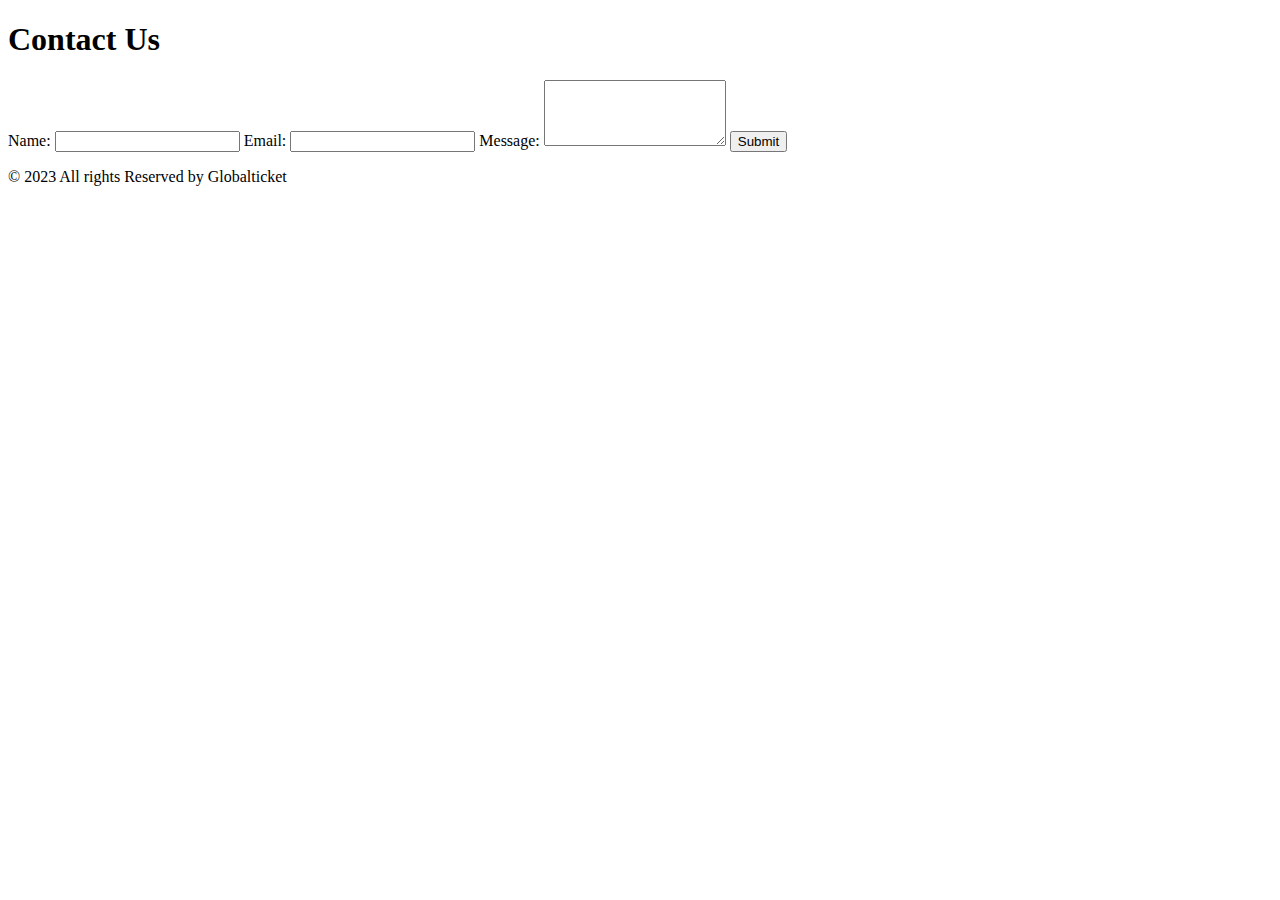
==== contact_us.html @ 6938f61d "Add files via upload" ====
<!DOCTYPE html>
<html lang="en">
<head>
    <meta charset="UTF-8">
    <meta name="viewport" content="width=device-width, initial-scale=1.0">
    <link rel="stylesheet" href="static/css/style.css">
    <title>Contact Us</title>
</head>
<body>

  <header>
    <h1>Contact Us</h1>
  </header>

  <section class="contact-form">
    <form action="#" method="post">
      <label for="name">Name:</label>
      <input type="text" id="name" name="name" required>

      <label for="email">Email:</label>
      <input type="email" id="email" name="email" required>

      <label for="message">Message:</label>
      <textarea id="message" name="message" rows="4" required></textarea>

      <button type="submit">Submit</button>
    </form>
  </section>

  <footer>
    <p>&copy; 2023 All rights Reserved by Globalticket</p>
  </footer>

</body>
</html>
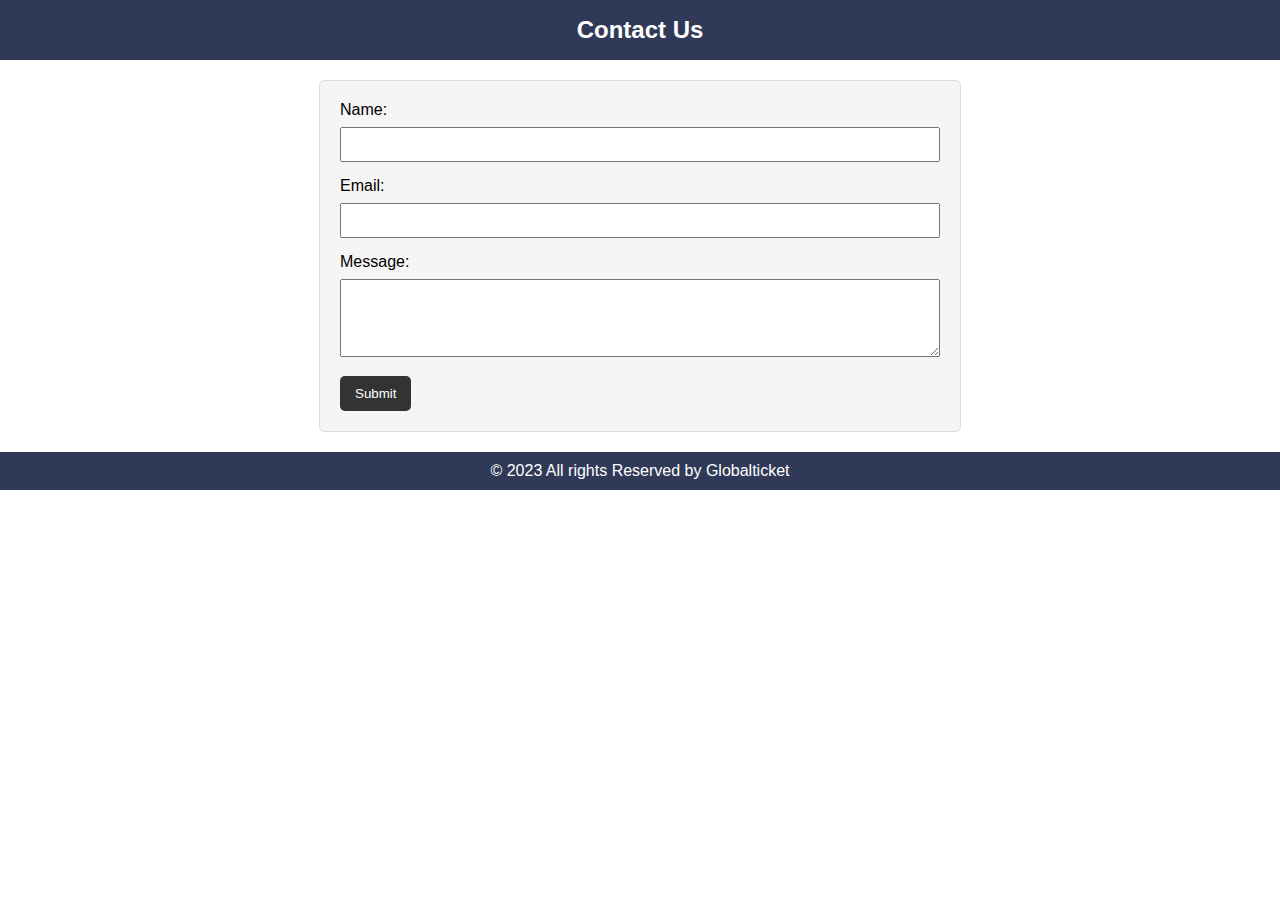
==== commit 28afe10e: "Updates made to all page files and css links" ====
--- a/contact_us.html
+++ b/contact_us.html
@@ -3,7 +3,7 @@
 <head>
     <meta charset="UTF-8">
     <meta name="viewport" content="width=device-width, initial-scale=1.0">
-    <link rel="stylesheet" href="static/css/style.css">
+    <link rel="stylesheet" href="css/style.css">
     <title>Contact Us</title>
 </head>
 <body>
--- a/css/style.css
+++ b/css/style.css
@@ -0,0 +1,449 @@
+/* Reset some default styles */
+body, h1, h2, p {
+    margin: 0;
+    padding: 0;
+}
+
+/* Style the header */
+header {
+    background-color: #333;
+    color: #fff;
+    text-align: center;
+    padding: 10px 0;
+    overflow: hidden; /* Clear the float */
+}
+
+header h1 {
+    font-size: 24px;
+}
+
+/* Style the navigation menu */
+nav ul {
+    list-style-type: none;
+    text-align: right;
+    font-size: 20px;
+}
+
+nav ul li {
+    display: inline;
+    margin-right: 20px;
+}
+
+nav a {
+    color: #fff;
+    text-decoration: none;
+}
+
+nav li a:hover {
+    background-color: #ffcc00; /* Change the background color on hover to light yellow */
+}
+
+/* Style the product list */
+.product-list {
+    display: flex;
+    flex-wrap: wrap;
+    justify-content: space-around;
+    margin: 20px;
+}
+
+.product {
+    border: 1px solid #ccc;
+    padding: 10px;
+    margin: 10px;
+    text-align: center;
+    max-width: 200px;
+    background-color: #f9f9f9;
+}
+
+.product img {
+    max-width: 100%;
+}
+
+.product button {
+    background-color: #333;
+    color: #fff;
+    border: none;
+    padding: 5px 10px;
+    cursor: pointer;
+}
+
+/* Style the product list-index page */
+.product-list-index {
+    display: flex;
+    flex-wrap: wrap;
+    justify-content: space-around;
+    margin: 20px;
+}
+
+.product-index {
+    border: 1px solid #ccc;
+    padding: 10px;
+    margin: 10px;
+    text-align: center;
+    max-width: 200px;
+    background-color: #f9f9f9;
+}
+
+.product-index img {
+    max-width: 100%;
+}
+
+/* product-index button {
+    background-color: #333; 
+    color: #fff;
+    border: none;
+    padding: 5px 10px;
+    cursor: pointer;
+} */
+
+/* Style the footer for the index.html page */
+body footer {
+    text-align: center;
+    padding: 10px 0;
+    background-color: #313958;
+    color: #fff; /*colour for the footer text>*/
+}
+
+/* contact_us page*/
+
+body {
+    font-family: 'Arial', sans-serif;
+    margin: 0;
+    padding: 0;
+    
+}
+
+header {
+    background-color: #313958;
+    color: #fff;
+    text-align: center;
+    padding: 1em;
+    overflow: hidden; /* Clear the float */
+}
+
+.contact-form {
+    max-width: 600px;
+    margin: 20px auto;
+    padding: 20px;
+    border: 1px solid #ddd;
+    border-radius: 5px;
+    background-color: #f5f5f5;
+}
+
+label {
+    display: block;
+    margin-bottom: 8px;
+}
+
+input,
+textarea {
+    width: 100%;
+    padding: 8px;
+    margin-bottom: 15px;
+    box-sizing: border-box;
+}
+
+button {
+    background-color: #333;
+    color: #fff;
+    padding: 10px 15px;
+    border: none;
+    border-radius: 5px;
+    cursor: pointer;
+}
+
+button:hover {
+    background-color: #555;
+}
+
+/* footer {
+    text-align: center;
+    padding: 10px;
+    background-color: #333;
+    color: #fff;
+} */
+
+
+.hero-section-index {
+    background-image: url('images/black-friday-sales-arrangement-with-shopping-cart.jpg');
+    background-size: cover;
+    color: #fff;
+    text-align: center;
+    padding: 180px 20px;
+}
+
+.hero-section-products {
+    background-image: url('images/modern-stationary-collection-arrangement.jpg');
+    background-size: cover;
+    /*color: #fff;*/
+    text-align: center;
+    padding: 180px 20px;
+}
+
+.graphics {
+    background-image: url('images/graphic_background.jpg');
+    background-size: cover;
+    text-align: center;
+    padding: 180px 20px;
+    }
+
+.hero-section-products h2,
+.hero-section-products p {
+    color: #fff;
+}
+
+.graphics {
+    /* color: #fff; */
+    color: #ffcc00;
+    text-align: center;
+}
+
+.graphics h1 {
+    color:#fff;
+    font-size: 36px;
+}
+
+.graphics p{
+    font-size: 24px;
+}
+
+.hero-section h2 {
+    font-size: 36px;
+    margin-bottom: 20px;
+    margin-top: 50px;
+    color: #ffcc00;
+}
+
+.hero-section p {
+    font-size: 18px;
+    margin-bottom: 40px;
+    margin-top: 20px;
+    color: #ffcc00;
+}
+
+.explore-button {
+    display: inline-block;
+    background-color: #ff6600; /* Orange color */
+    color: #fff;
+    padding: 15px 30px;
+    font-size: 18px;
+    text-decoration: none;
+    border-radius: 5px;
+    transition: background-color 0.3s ease;
+}
+
+.explore-button:hover {
+    background-color: #e65c00; /* Darker shade on hover */
+}
+
+/* Update product entry styles if needed */
+.product {
+    border: 1px solid #ddd;
+    padding: 50px;
+    margin: 50px;
+    text-align: center;
+    max-width: 200px;
+    background-color: #f9f9f9;
+    transition: transform 0.3s ease;
+}
+
+.product:hover {
+    transform: scale(1.05);
+}
+
+.hero-header {
+    position: relative;
+    text-align: center;
+    color: #fff;
+}
+
+/* Container for the logo */
+.logo-container {
+    float: left;
+}
+
+/* Container for the header content (title and navigation) */
+/* This aligns the navigation items */
+.header-content{
+    /* float: center; */
+    text-align: right;
+    max-width: 70%; /* Adjust the width as needed */
+    background-color: #313958;
+}
+
+/* Adjustments for smaller screens */
+@media screen and (max-width: 768px) {
+    /* Reset the float for responsiveness */
+    .logo-container,
+     .header-content {
+        float: none;
+        text-align: right;
+        max-width: 100%;
+    } 
+}
+
+/* Style the about-section */
+.about-section {
+    text-align: center;
+    padding: 40px;
+}
+
+.about-section h2 {
+    font-size: 28px;
+    margin-bottom: 20px;
+    color: #333;
+}
+
+.about-section p {
+    font-size: 16px;
+    color: #666;
+}
+
+/* Style the benefits-section */
+.benefits-section {
+    background-color: #f9f9f9;
+    padding: 40px;
+    text-align: center;
+}
+
+.benefits-section h2 {
+    font-size: 28px;
+    margin-bottom: 20px;
+    color: #333;
+}
+
+.benefits-section ul {
+    list-style-type: none;
+    padding: 0;
+}
+
+.benefits-section li {
+    font-size: 16px;
+    color: #666;
+    margin-bottom: 10px;
+}
+
+/* Style the categories-section */
+.categories-section {
+    background-color: #fff;
+    padding: 40px;
+    text-align: center;
+}
+
+.categories-section h2 {
+    font-size: 28px;
+    margin-bottom: 20px;
+    color: #333;
+}
+
+.category {
+    margin-bottom: 20px;
+}
+
+.category img {
+    max-width: 100%;
+    border-radius: 5px;
+}
+
+.category p {
+    font-size: 16px;
+    color: #666;
+    margin-top: 10px;
+}
+
+/* Style the testimonials-section */
+.testimonials-section {
+    padding: 40px;
+    text-align: center;
+}
+
+.testimonials-section h2 {
+    font-size: 28px;
+    margin-bottom: 20px;
+    color: #333;
+}
+
+.testimonial {
+    margin-bottom: 30px;
+}
+
+.testimonial p {
+    font-size: 16px;
+    color: #666;
+}
+
+.testimonial strong {
+    font-weight: bold;
+    color: #333;
+}
+
+/* Style the cta-section */
+.cta-section {
+    color: #333;
+    text-align: center;
+    padding: 40px;
+}
+
+.cta-section h2 {
+    font-size: 28px;
+    margin-bottom: 20px;
+}
+
+.cta-section p {
+    font-size: 16px;
+    margin-bottom: 30px;
+}
+
+.cta-section .explore-button {
+    display: inline-block;
+    background-color: #333;
+    color: #fff;
+    padding: 15px 30px;
+    font-size: 18px;
+    text-decoration: none;
+    border-radius: 5px;
+    transition: background-color 0.3s ease;
+}
+
+.cta-section .explore-button:hover {
+    background-color: #555;
+}
+
+.hero-section-products h2,
+.hero-section-products p {
+    color: #fff;
+    font-size: 24px; 
+}
+
+/* Add these styles for product boxes */
+.product-graphics {
+    border: 1px solid #ccc;
+    padding: 70px;
+    margin: 10px;
+    text-align: center;
+    max-width: 200px;
+    background-color: #f9f9f9;
+}
+
+.product-graphics img {
+    max-width: 100%;
+}
+
+.product-graphics button {
+    background-color: #333;
+    color: #fff;
+    border: none;
+    padding: 5px 10px;
+    cursor: pointer;
+}
+
+.product-graphics button:hover {
+    background-color: #555;
+}
+
+/* Adjustments for smaller screens */
+@media screen and (max-width: 768px) {
+    .product-graphics {
+        max-width: 100%; /* Adjust the width as needed for smaller screens */
+    }
+}
